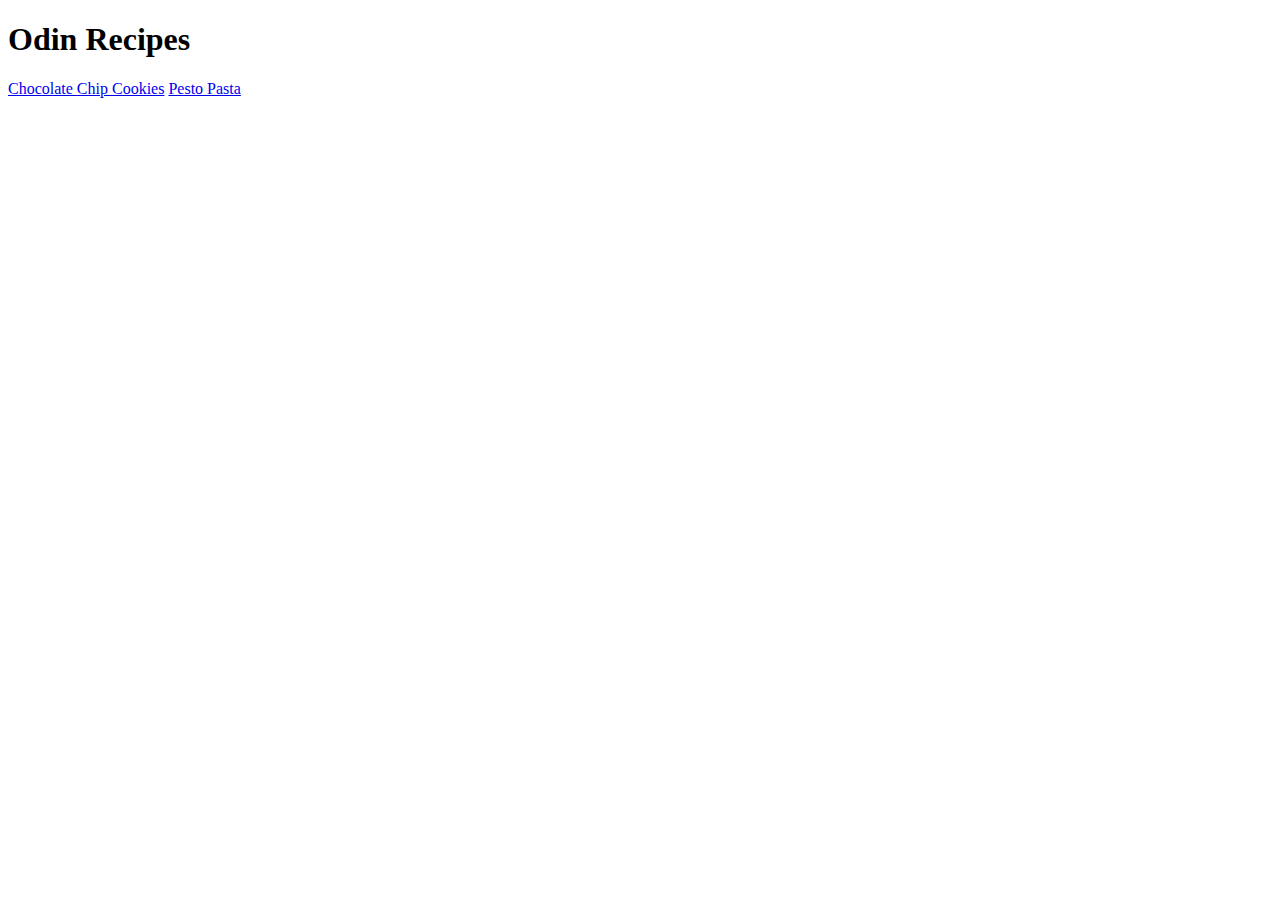
==== index.html @ ebccf2ee "Add index.html, add images folder, add recipes folder" ====
<!DOCTYPE html>
<html lang="en">
<head>
  <meta charset="UTFgi-8">
  <title>Odin Recipes</title>
</head>
<body>
  <h1>Odin Recipes</h1>

  <a href="recipes/chocolate-chip-cookies.html">Chocolate Chip Cookies</a>

  <a href="recipes/pesto-pasta.html">Pesto Pasta</a>
</body>
</html>
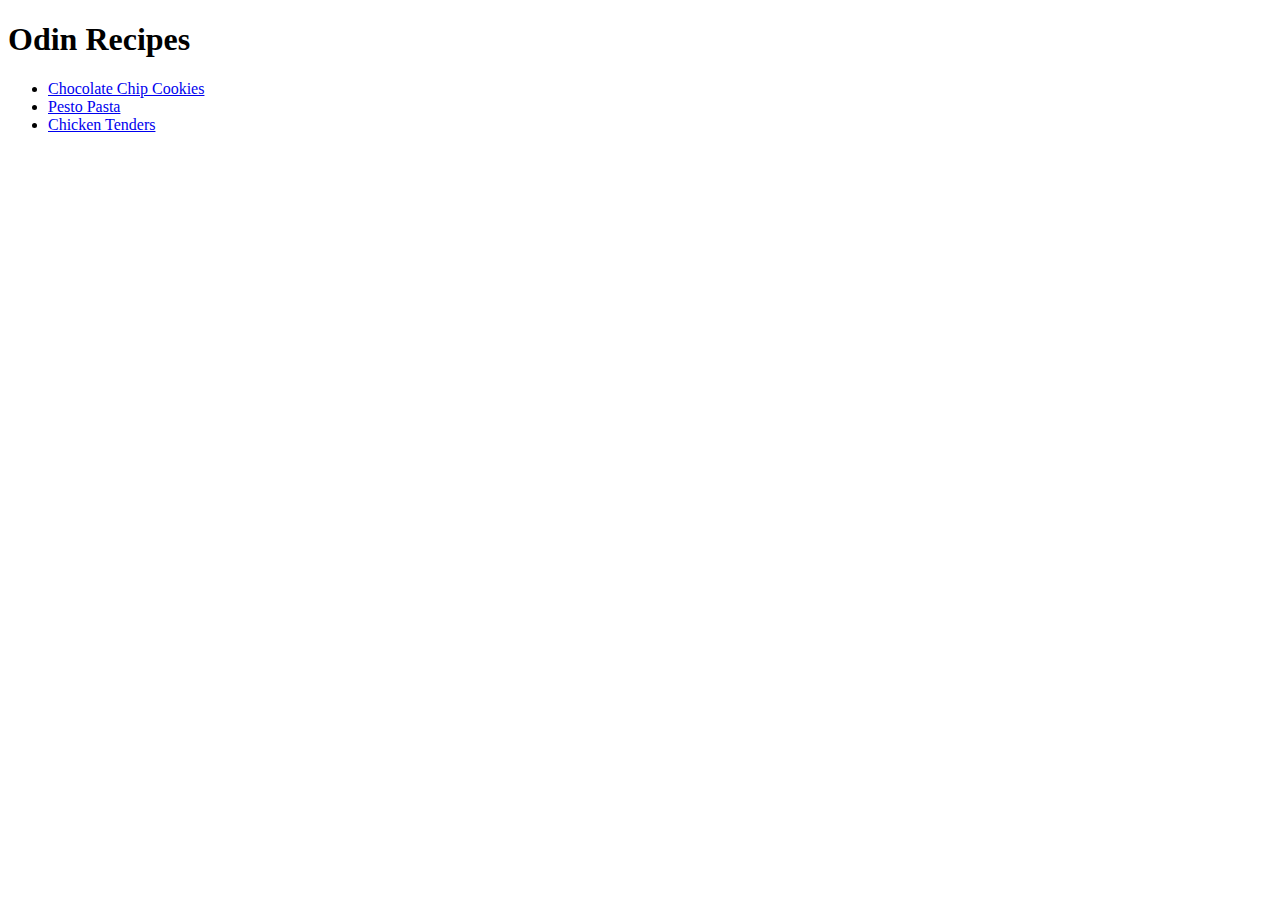
==== commit f9854fe0: "Add chicken tenders page to recipes" ====
--- a/index.html
+++ b/index.html
@@ -6,9 +6,10 @@
 </head>
 <body>
   <h1>Odin Recipes</h1>
-
-  <a href="recipes/chocolate-chip-cookies.html">Chocolate Chip Cookies</a>
-
-  <a href="recipes/pesto-pasta.html">Pesto Pasta</a>
+  <ul>
+    <li><a href="recipes/chocolate-chip-cookies.html">Chocolate Chip Cookies</a></li>
+    <li><a href="recipes/pesto-pasta.html">Pesto Pasta</a></li>
+    <li><a href="recipes/chicken-tenders.html">Chicken Tenders</a></li>
+  </ul>
 </body>
 </html>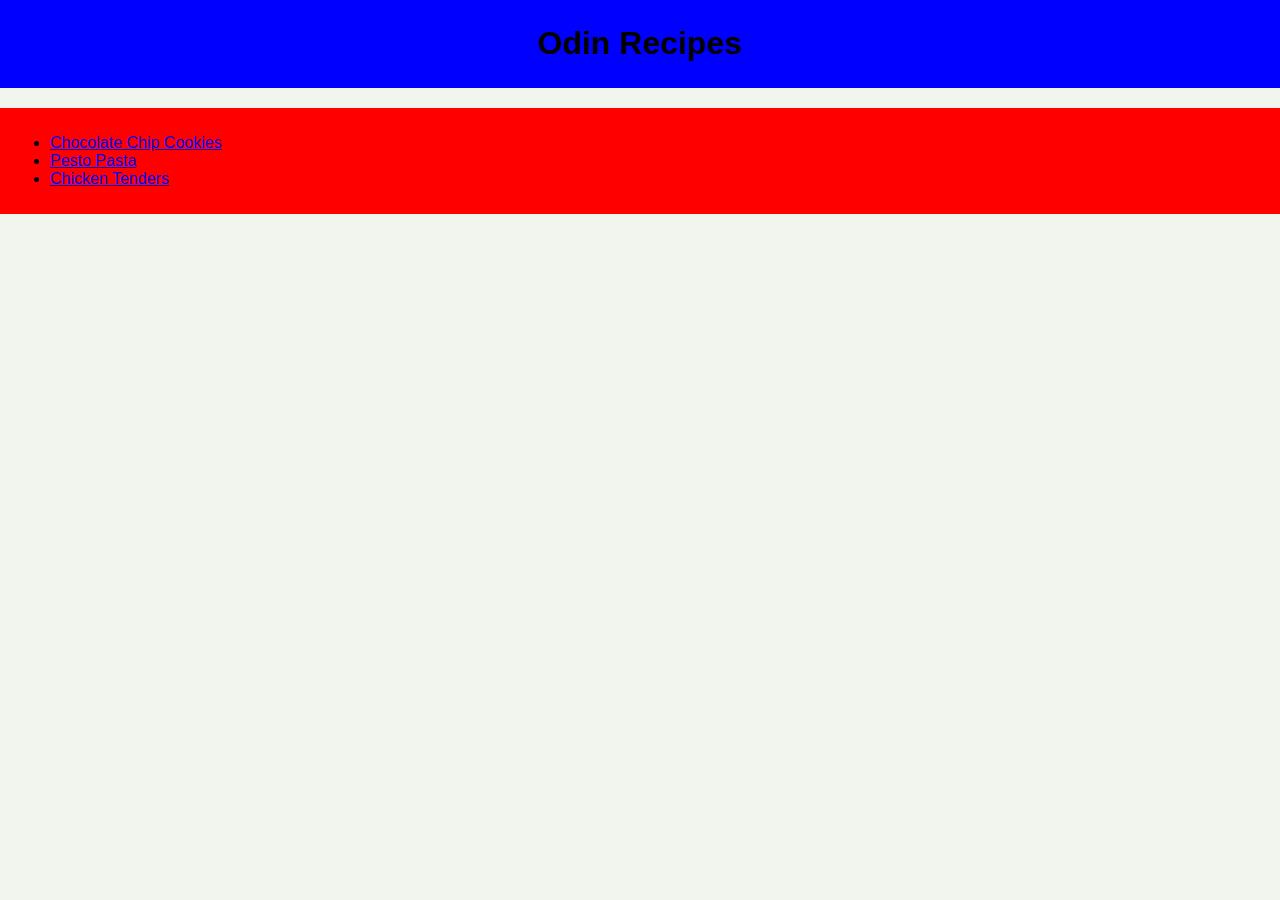
==== commit 5dab0b9c: "Add divs, box model to index" ====
--- a/index.html
+++ b/index.html
@@ -3,13 +3,21 @@
 <head>
   <meta charset="UTFgi-8">
   <title>Odin Recipes</title>
+  <link rel="stylesheet" href="../styles/index.css">
 </head>
+
 <body>
-  <h1>Odin Recipes</h1>
-  <ul>
-    <li><a href="recipes/chocolate-chip-cookies.html">Chocolate Chip Cookies</a></li>
-    <li><a href="recipes/pesto-pasta.html">Pesto Pasta</a></li>
-    <li><a href="recipes/chicken-tenders.html">Chicken Tenders</a></li>
-  </ul>
+  <div class="title-container">
+    <h1 class="odin-recipes-title">Odin Recipes</h1>
+  </div>
+  
+  <div class="recipes-container">
+    <ul class="recipes-list">
+      <li class="cookies-link"><a href="recipes/chocolate-chip-cookies.html">Chocolate Chip Cookies</a></li>
+      <li class="pasta-link"><a href="recipes/pesto-pasta.html">Pesto Pasta</a></li>
+      <li class="chicken-tenders-link"><a href="recipes/chicken-tenders.html">Chicken Tenders</a></li>
+    </ul>
+</div>
+  
 </body>
 </html>--- a/styles/index.css
+++ b/styles/index.css
@@ -0,0 +1,18 @@
+body{
+  font-family: Arial, Helvetica, sans-serif;
+  background: rgb(241, 245, 238);
+  margin: 0 auto;
+}
+
+.title-container{
+  background: blue;
+  padding: 4px;
+  text-align: center;
+  margin-bottom: 20px;
+}
+
+.recipes-container{
+  background: red;
+  padding: 10px;
+ 
+}
